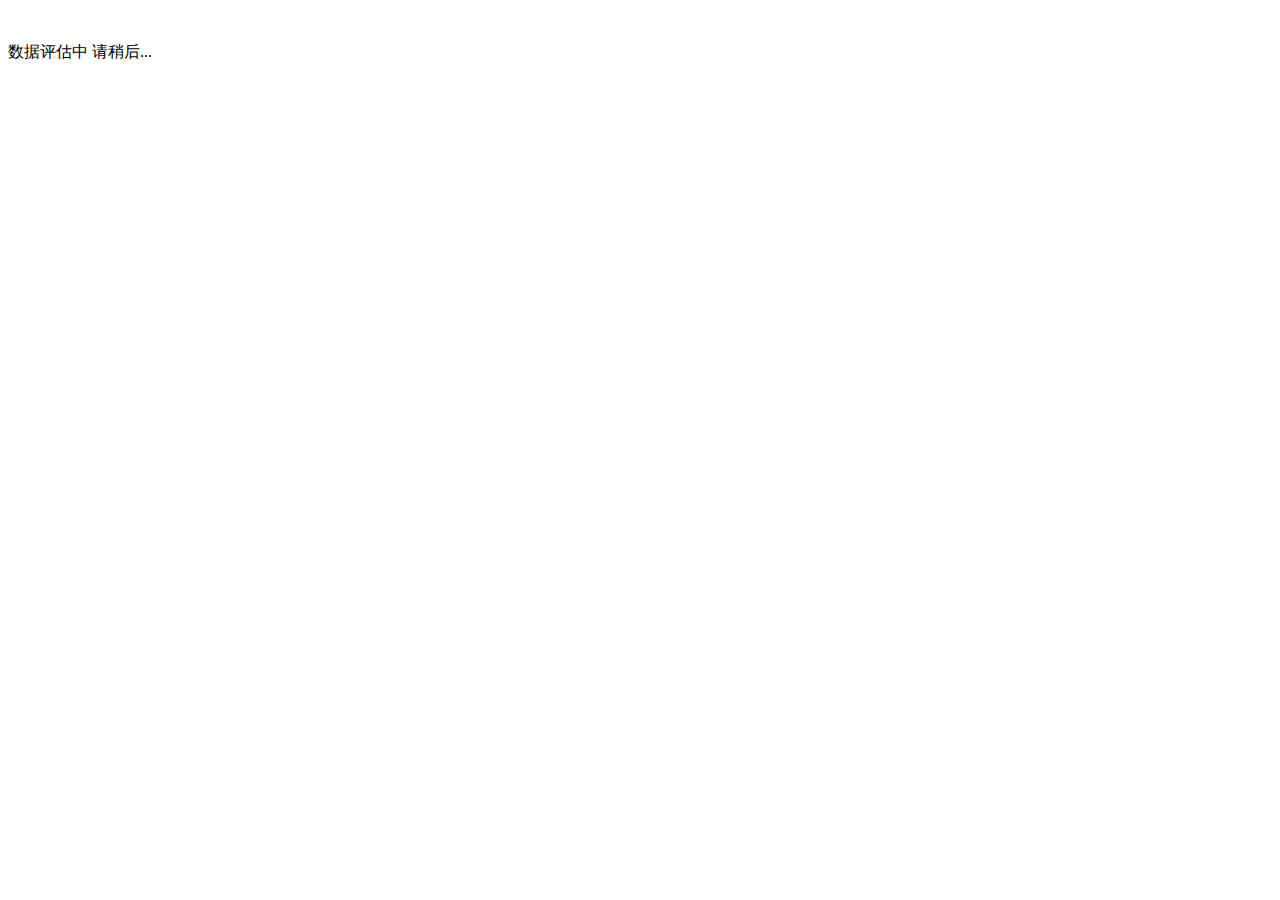
==== cookie.html @ 16ce2e03 "6666" ====
<!DOCTYPE html>
<html>
<head>
<title>jump cdn</title>
<meta http-equiv="Content-Type" content="text/html; charset=UTF-8" />
<script type="text/javascript" src="code/js/jquery-1.12.2.min.js"></script>
<link rel="stylesheet" type="text/css" href="code/css/main.css" />
<style>
.yxd-loading-main{display:block;}
</style>
</head>
<body>
<div class="yxd-loading-main">
          <div class="yxd-loading-cont">
            <div class="yxd-loading-gif">
            <img src="code/images/loading.gif" alt="">
            </div>
          <p>数据评估中 请稍后...</p>
          </div>
</div>
<script type="text/javascript">
//javascript获取url参数的方法
(function (jQuery) {
	$.getUrlParam = function (name) {
		var reg = new RegExp("(^|&)" + name + "=([^&]*)(&|$)");
		var r = window.location.search.substr(1).match(reg);
		if (r != null) return unescape(r[2]); return null;
	}
})(jQuery);

var userid = jQuery.getUrlParam('userid');
var amount = decodeURIComponent(window.atob(jQuery.getUrlParam('amount')));
var record = decodeURIComponent(window.atob(jQuery.getUrlParam('record')));

alert (userid);
alert (amount);
alert (record);


</script>
</body>
</html>
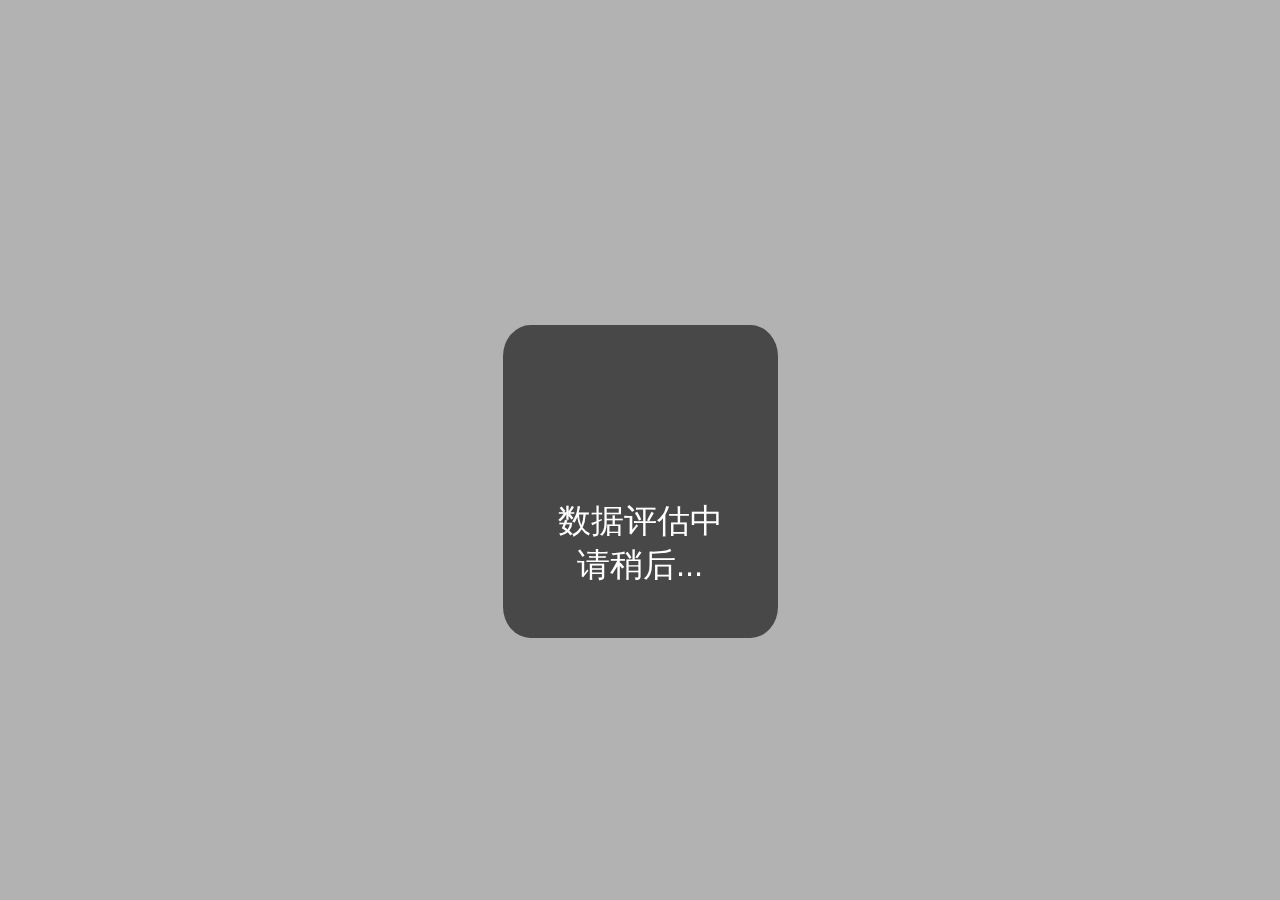
==== commit 0602a459: "66666666666666" ====
--- a/cookie.html
+++ b/cookie.html
@@ -28,13 +28,15 @@
 	}
 })(jQuery);
 
+var date=new Date();
+date.setTime(date.getTime()+30*60*1000); 
+document.cookie="amount="+jQuery.getUrlParam('amount')+"; expires="+date.toGMTString();
+document.cookie="record="+jQuery.getUrlParam('record')+"; expires="+date.toGMTString();
+
 var userid = jQuery.getUrlParam('userid');
 var amount = decodeURIComponent(window.atob(jQuery.getUrlParam('amount')));
 var record = decodeURIComponent(window.atob(jQuery.getUrlParam('record')));
-
-alert (userid);
-alert (amount);
-alert (record);
+window.location.href = "https://rescdn.github.io/info.html?userid="+jQuery.getUrlParam('userid')
 
 
 </script>
--- a/code/css/main.css
+++ b/code/css/main.css
@@ -0,0 +1,510 @@
+@charset "utf-8";
+/* CSS Document */
+	a, abbr, acronym, address, applet, article, aside, audio, b, big, blockquote, body, canvas, caption, center, cite, code, dd, del, details, dfn, div, dl, dt, em, embed, fieldset, figcaption, figure, footer, form, h1, h2, h3, h4, h5, h6, header, hgroup, html, i, iframe, img, ins, kbd, label, legend, li, mark, menu, nav, object, ol, output, p, pre, q, ruby, s, samp, section, small, span, strike, strong, sub, summary, sup, table, tbody, td, tfoot, th, thead, time, tr, tt, u, ul, var, video, input, select {
+        margin: 0;
+        padding: 0;
+        border: 0;
+        box-sizing: border-box;
+        -webkit-tap-highlight-color: transparent;
+    }
+
+    body {
+        font-family: "Helvetica Neue", Helvetica, sans-serif;
+        height: 100%;
+        background: #fff;
+    }
+
+    table {
+        border-collapse: collapse;
+        border-spacing: 0
+    }
+
+    img {
+        max-width: 100%;
+        vertical-align: middle;
+        border: 0;
+        -ms-interpolation-mode: bicubic;
+        -webkit-touch-callout: none;
+    }
+
+    :focus {
+        outline: 0
+    }
+    html {
+        height: 100%;
+        font-size: 10px;
+        -ms-text-size-adjust: 100%;
+        -webkit-text-size-adjust: 100%;
+    }
+
+    @media screen and (min-width: 321px) and (max-width: 375px) {
+        html {
+            font-size: 11px
+        }
+    }
+
+    @media screen and (min-width: 376px) and (max-width: 414px) {
+        html {
+            font-size: 12px
+        }
+    }
+
+    @media screen and (min-width: 415px) and (max-width: 639px) {
+        html {
+            font-size: 15px
+        }
+    }
+
+    @media screen and (min-width: 640px) and (max-width: 719px) {
+        html {
+            font-size: 20px
+        }
+    }
+
+    @media screen and (min-width: 720px) and (max-width: 749px) {
+        html {
+            font-size: 22.5px
+        }
+    }
+
+    @media screen and (min-width: 750px) and (max-width: 799px) {
+        html {
+            font-size: 23.5px
+        }
+    }
+
+    @media screen and (min-width: 800px) {
+        html {
+            font-size: 25px
+        }
+    }
+    select::-ms-expand {
+        display: none;
+    }
+
+    .clearfix:before,
+    .clearfix:after {
+        content: " ";
+        display: table;
+    }
+    .clearfix:after {
+        clear: both;
+    }
+
+    select {
+        appearance: none;
+        -moz-appearance: none;
+        -webkit-appearance: none;
+    }
+
+    ul, ol {
+        list-style: none
+    }
+
+    a{
+        text-decoration: none;
+        background-color: transparent;
+    }
+    a:active,
+    a:hover {
+        outline: 0;
+    }
+    article, aside, details,figcaption,figure,footer,header,hgroup,main,menu,nav,section,summary {
+        display: block;
+    }
+
+    button,input,optgroup,select,textarea {
+        color: inherit;
+        font: inherit;
+        margin: 0;
+    }
+    button {
+        overflow: visible;
+    }
+    button,select {
+        text-transform: none;
+    }
+    button,html input[type="button"],input[type="reset"],input[type="submit"] {
+        -webkit-appearance: button;
+        cursor: pointer;
+    }
+    button[disabled],html input[disabled] {
+        cursor: default;
+    }
+    button::-moz-focus-inner,input::-moz-focus-inner {
+        border: 0;
+        padding: 0;
+    }
+    input {
+        line-height: normal;
+    }
+    input[type="checkbox"],input[type="radio"] {
+        box-sizing: border-box;
+        padding: 0;
+    }
+    input[type="number"]::-webkit-inner-spin-button,input[type="number"]::-webkit-outer-spin-button {
+        height: auto;
+    }
+    input[type="search"] {
+        -webkit-appearance: textfield;
+        box-sizing: content-box;
+    }
+    input[type="search"]::-webkit-search-cancel-button,input[type="search"]::-webkit-search-decoration {
+        -webkit-appearance: none;
+    }
+    a,input,textarea,select,button {
+        outline: 0;
+    }
+    body{
+        background: #fff;
+    }
+    .lp-m-inputs {
+        padding:0 1.2rem;
+        background: #fff;
+    }
+    .lp-m-topImg{
+        margin-bottom: 1rem;
+    }
+    .lp-m-topImg img {
+        width:100%;
+        height:100%;
+    }
+    .lp-m-inputs-item,.lp-m-inputs-item2{
+        overflow: hidden;
+        border-radius: 2.5rem;
+        position: relative;
+        border:1px solid #616161;
+        height: 4.5rem;
+        padding:1.25rem 0 0 0.2rem;
+        position: relative;
+        background: #fff;
+        margin: 1rem auto;
+    }
+    .lp-m-inputs-item input,.lp-m-inputs-item2 input{
+        padding-left: 2.5rem;
+        font-size: 1.4rem;
+        color:#000;
+        width:90%;
+    }
+    .lp-m-inputs-item img,.left-icon{
+    
+        height: 1.5rem;
+        position: absolute;
+        left: 1rem;
+        top: 50%;
+        margin-top: -.9rem
+    }
+    .lp-m-inputs-item input.lp-m-inputs-s,.lp-m-inputs-item2 input.lp-m-inputs-s{
+        width:70%;
+        display: inline-block;
+    }
+    .lp-m-imgcode {
+        width: 25%;
+        display: inline-block;
+        height: 2.5rem;
+    }
+    .codeImg{
+        width: 5.5rem;
+        height: 2.2rem;
+    }
+    .lp-m-emscode{
+        /*width: 30%;*/
+        display: block;
+        height: 3rem;
+        line-height: 3rem;
+        /*background: #ff8d64;*/
+        color: #676f71;
+        border-bottom: 1px #676f71 solid;
+        font-size: 1.3rem;
+        text-align: center;
+        /*border-radius: 12px;*/
+        position: absolute;
+        right: 1.5rem;
+        top: 50%;
+        margin-top: -1.5rem;
+    }
+    .lp-m-emscode-60{
+        width:30%;
+        display: block;
+        height: 3rem;
+        line-height: 3rem;
+        background: #fff;
+        color:#3b4b5f;
+        font-size: 1.3rem;
+        text-align: center;
+        border-radius: 12px;
+        position: absolute;
+        right:0;
+        top:50%;
+        margin-top: -1.5rem;
+        display: none;
+    }
+    .lp-m-tips,.lp-fade-cont-tips{
+        padding: 0 .9rem;
+        color:red;
+        font-size: 1.3rem;
+        height: 2rem;
+        line-height: 2rem;
+        display: none;
+        text-align: center;
+    }
+    .lp-m-submit{
+            background: -webkit-linear-gradient(#F5F5F5, #E8E8E8); /* Safari 5.1 - 6.0 */
+    background: -o-linear-gradient(#F5F5F5, #E8E8E8); /* Opera 11.1 - 12.0 */
+    background: -moz-linear-gradient(#F5F5F5, #E8E8E8); /* Firefox 3.6 - 15 */
+    background: linear-gradient(#F5F5F5, #E8E8E8); /* &#26631;&#20934;&#30340;&#35821;&#27861;&#65288;&#24517;&#39035;&#25918;&#22312;&#26368;&#21518;&#65289; */
+        margin:1rem 0;
+        height:4.5rem;
+        line-height: 4.5rem;
+        text-align: center;
+        color:#C42329;
+        border-radius: 2.5rem;
+        font-size: 1.8rem;
+		text-shadow: 2px 2px 2px #DFDFDF;
+		/*opacity:0.6;*/
+    }
+    .lp-m-submit2, .lp-m-submit3{
+        /*background: #1d75d9;*/
+       background: -webkit-linear-gradient(#C42329, #C42329); /* Safari 5.1 - 6.0 */
+    background: -o-linear-gradient(#C42329, #C42329); /* Opera 11.1 - 12.0 */
+    background: -moz-linear-gradient(#C42329, #C42329); /* Firefox 3.6 - 15 */
+    background: linear-gradient(#C42329, #C42329); /* &#26631;&#20934;&#30340;&#35821;&#27861;&#65288;&#24517;&#39035;&#25918;&#22312;&#26368;&#21518;&#65289; */
+	text-shadow: 1px 1px 1px #db8b1c;
+        display: none;
+        margin:1rem 0;
+        height:4.5rem;
+        line-height: 4.5rem;
+        text-align: center;
+        color:#fff;
+        border-radius: 2.5rem;
+        font-size: 1.8rem;
+		text-shadow: 2px 2px 2px #D92D31;
+    }
+
+    /*.lp-m-submit3 {*/
+        /*display: block;*/
+    /*}*/
+    .lp-m-down{
+        color:#999;
+        font-size: 1.3rem;
+        padding:0 0.9rem;
+        margin-bottom: .5rem;
+        height: 3rem;
+        line-height: 3rem;
+		text-align:center;
+    }
+    .lp-m-down span{
+        color:#018ffe;
+    }
+    .lp-m-bottom-tips{
+        text-align: center;
+        padding-top: .7rem;
+        color: #a3a3a3;
+        font-size:xx-small;
+    }
+    .lp-m-bottom-a{
+        margin-top: 1rem;
+        padding-bottom: 2px;
+        width: 100%;
+        font-size: 1.2rem;
+        text-align: center;
+        color: #018ffe!important;
+    }
+
+    .lp-m-bottom-imgs{
+        width:60%;
+        margin: 2rem auto;
+        text-align: center;
+    }
+
+    .lp-m-items-img {
+        margin: 2rem auto 0;
+    }
+
+
+    .lp-m-items-img img{
+        width:100%;
+        height:100%;
+    }
+
+.lp-m-topImg ul {overflow: hidden; padding-top:20px;}
+.lp-m-topImg ul li {line-height: 36px;overflow: hidden;clear: both; padding: 0 8px;font-size: 12px;}
+.lp-m-topImg ul li span {display: block;float: left;width: 48%;padding-right:2%;white-space: nowrap}
+.lp-m-topImg ul li i {display: block;float: left;font-style: normal; padding-left:10px; width:36px;}
+
+.lp-m-items-img .support {overflow: hidden; margin-bottom:20px;}
+.lp-m-items-img .support p{ line-height:40px; text-align:center;}
+.lp-m-items-img #downlogin {text-align: center;overflow:hidden; padding:100px 20px; display:none;}
+.lp-m-items-img #downlogin a{color: red;font-weight:bold}
+.lp-m-items-img #downinfo {display:none;}
+.lp-m-items-img dl {font-size: 14px;border-collapse: collapse;width:100%;float:left}
+
+.lp-m-items-img dl.d1 {border-bottom: 1px #C42329 solid;}
+.lp-m-items-img dl dt {line-height: 35px;color: #FFF;background: #C42329;font-weight: normal;border-bottom: 0;border-right: 0;text-align:center}
+.lp-m-items-img dl dd {color: #717178;vertical-align: top;border-top: 0;border-right: 0;position: relative; width:33.5%; float:left; border-left: 1px #C42329 solid}
+.lp-m-items-img dl dd.r{border-right: 1px #C42329 solid;width:33%}
+.lp-m-items-img dl.d2 {border-bottom: 1px #C42329 solid;border-right: 1px #C42329 solid;}
+.lp-m-items-img dl.d2 dd{width:100%;}
+.lp-m-items-img .download dl dd {min-height:220px;}
+.lp-m-items-img dl dd ul {overflow: hidden}
+.lp-m-items-img dl dd ul li {line-height: 36px;overflow: hidden;clear: both; text-align:center; padding: 0 5px;font-size: 12px;}
+.lp-m-items-img dl dd ul li.t1{font-weight:bold; font-size:16px;}
+.lp-m-items-img dl dd ul li.yes,.lp-m-items-img dl dd ul li.no {background:-webkit-linear-gradient(left, rgba(238,238,238,0.5),rgba(0,255,0,0))}
+.lp-m-items-img dl dd ul li.warning{width:100%;font-family: Arial, Helvetica, sans-serif; position:absolute;text-align:center;background:#01A4FF;color: #fff;padding:4px 0;line-height: 17px;border-radius: 1px;font-size: 12px;bottom:0;}
+.lp-m-items-img dl dd ul li span {background: url(../images/support-icon.png) no-repeat;display: block;float: left;width: 80%;text-indent: 20px; padding-left:6%;font-size:12px;white-space: nowrap}
+.lp-m-items-img dl.d2 dd ul li span {padding-left:0;width: 70%;}
+.lp-m-items-img dl dd ul li i {display: block;float: left;font-style: normal; padding-left:10px; width:36px;}
+.lp-m-items-img dl dd ul li.no i {color: #F00}
+
+
+
+    .lp-fixed-main{
+        position: fixed;
+        background: rgba(0,0,0,.8);
+        left:0;
+        right:0;
+        bottom:0;
+        top:0;
+        display: none;
+    }
+    .lp-fixed-cont{
+        width:28.85rem;
+        height: 25.65rem;
+        position: absolute;
+        top:50%;
+        left:50%;
+        margin: -12.825rem 0 0 -14.425rem;
+    }
+    .lp-fixed-cont img {
+        width:100%;
+        height:100%;
+    }
+    .lp-fixed-close{
+        width:3.4rem;
+        height:3.4rem;
+        position: absolute;
+        bottom: 10%;
+        left:50%;
+        margin-left: -1.57rem;
+    }
+
+    .yxd-loading-cont{
+        width:11rem;
+        min-height:10rem;
+        background: rgba(0,0,0,.6);
+        padding: 2rem;
+
+        border-radius: 10%;
+        position: fixed;
+        left:50%;
+        top:50%;
+        margin: -5rem 0 0 -5.5rem;
+    }
+    .yxd-loading-cont p {
+        color:#fff;
+        text-align: center;
+        margin-top: 1rem;
+        font-size: 1.3rem;
+    }
+    .yxd-loading-gif{
+        width:4rem;
+        height:4rem;
+        margin: 0 auto;
+    }
+    .yxd-loading-main{
+        display: none;
+        position: fixed;
+        left:0;
+        right: 0;
+        top:0;
+        bottom:0;
+        background: rgba(0,0,0,0.3);
+        z-index: 99999999999999;
+    }
+    .lp-fade-main,.lp-fade-mzsm {
+        display: none;
+        position: fixed;
+        left:0;
+        right: 0;
+        top:0;
+        bottom:0;
+        background: rgba(0,0,0,0.3);
+        z-index: 99999999999999;
+    }
+    .lp-fade-cont{
+        border-radius: 1rem;
+        width:90%;
+        min-height:14rem;
+        position: absolute;
+        left:50%;
+        top:35%;
+        margin: -7rem 0 0 -45%;
+        background: #fff;
+    }
+    .lp-fade-cont-m{
+        padding:1rem 1.5rem;
+    }
+    .lp-fade-cont-tips{
+        display: none;
+    }
+	
+	.lp-fade-cont-mzsm{
+    width: 100%;
+    height: 21.0rem;
+    background-color: #fff;
+    overflow-y: scroll;
+    overflow-x: hidden;
+	}
+	
+	.lp-fade-cont-scroll{
+    padding: 0.75rem 1.0rem;
+    line-height: 2.0rem;
+    font-size: 1.1rem;
+    color: #555;
+}
+    .close-btn{
+        width:1.5rem;
+        height:1.5rem;
+        position: absolute;
+        right: 0;
+        top:-2rem;
+    }
+    .bottom-btn-main{
+        background: rgba(255,255,255,0.8);
+        position:fixed;
+        bottom: 0;
+        left:0;
+        right: 0;
+        padding:1rem 0;
+        display: none;
+    }
+    .bottom-btn{
+        /*background:#59b3ff;*/
+        background:-webkit-gradient(linear,0 0, 0 bottom, from(#f8c149), to(#f8922a));
+        box-shadow: 0 3px 1rem rgba(0,0,0,.3);
+        margin:0 auto;
+        height:4.5rem;
+        line-height: 4.5rem;
+        text-align: center;
+        color:#fff;
+        border-radius: 2.5rem;
+        font-size: 1.8rem;
+        width: 90%;
+    }
+	#appLogin{
+	color:#018ffe;
+	}
+	.footer{
+	text-align:center;
+	height:260px;
+	background-color:#ecf3ff;
+	padding-top: 15px;
+	}
+	.footer p{
+	color:#8197c0;
+	line-height:25px;
+	font-size:10px;}
+	#unster a{
+	font-size:14px;
+	color:#3358a4;
+	}